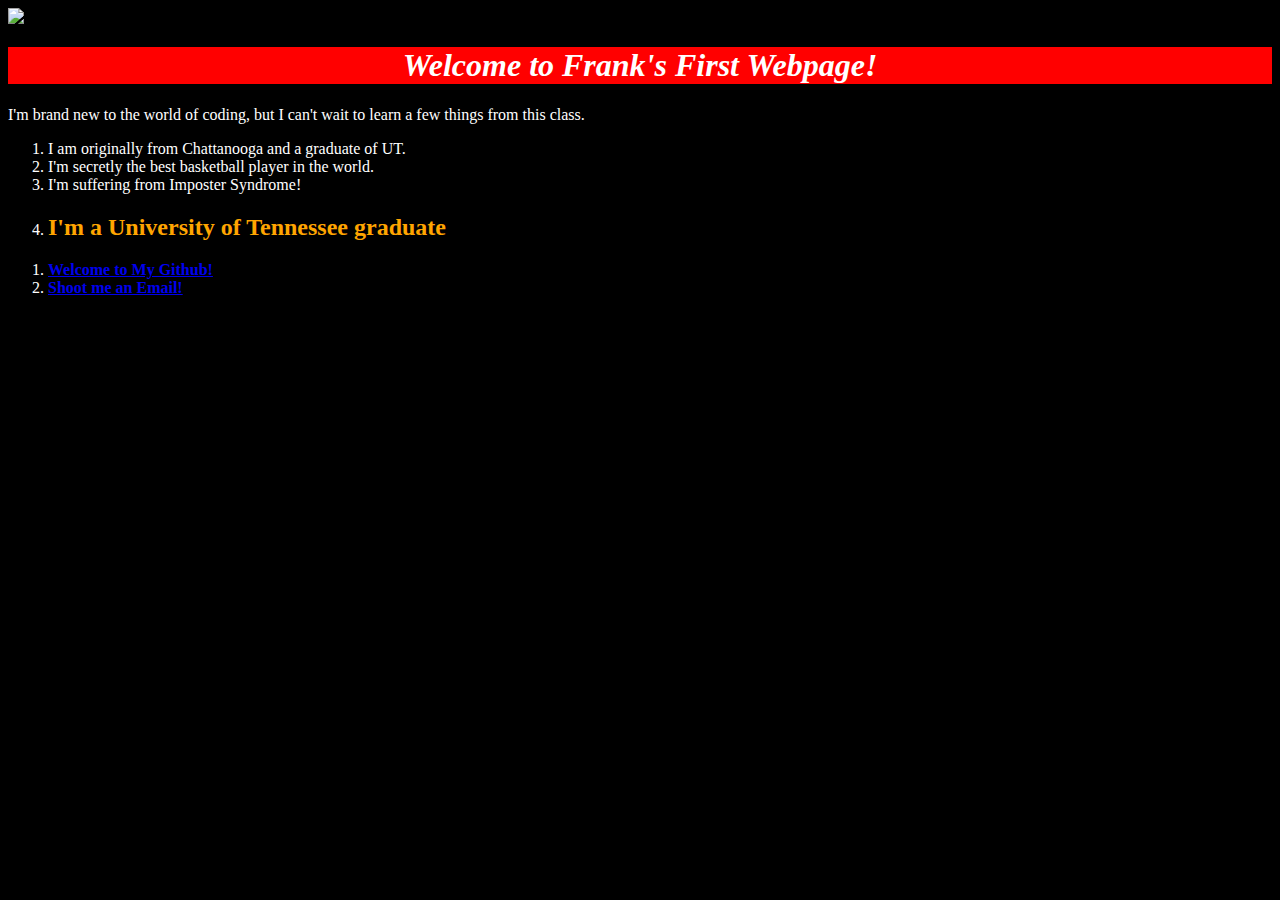
==== index.html @ e3aebfd8 "Crazy 3" ====
<!DOCTYPE html>
<html lang="en" dir="ltr">
  <head>
    <meta charset="utf-8">
    <title>Hello World!</title>
     <link rel="stylesheet" href="style.css">
  </head>
  <body>

      <img src="media/Images/Frank.jpg" alt="This is a picture of Frank"img>

    <h1><i>Welcome to Frank's First Webpage!</i></h1>
    <p>I'm brand new to the world of coding, but I can't wait to learn a few things from this class.</p>

  <ol>

    <li>I am originally from Chattanooga and a graduate of UT.</li>
    <li>I'm secretly the best basketball player in the world.</li>
    <li>I'm suffering from Imposter Syndrome!</li>
    <li><h2><b>I'm a University of Tennessee graduate</b></h2></li>

  </ol>

  <ol>
    <li><b><a href="https://github.com/knarf56/FMS">Welcome to My Github!</a></b></li>
    <li><b><a href="knarf56@gmail.com">Shoot me an Email!</a></b></li>

  </ol>

  </body>
</html>
---- style.css ----
img {
  width: 30%;
  length: 30%;
  padding-left: 2;

}

body {
    background-color: black;

}

h1 {
  background-color: red;
  color: white;
  text-align: center;
}

h2 {
  color: orange;
  font-size: 20;
}

li {
  color: white;
  font-size: 20;
}

p {
  color: white;
}
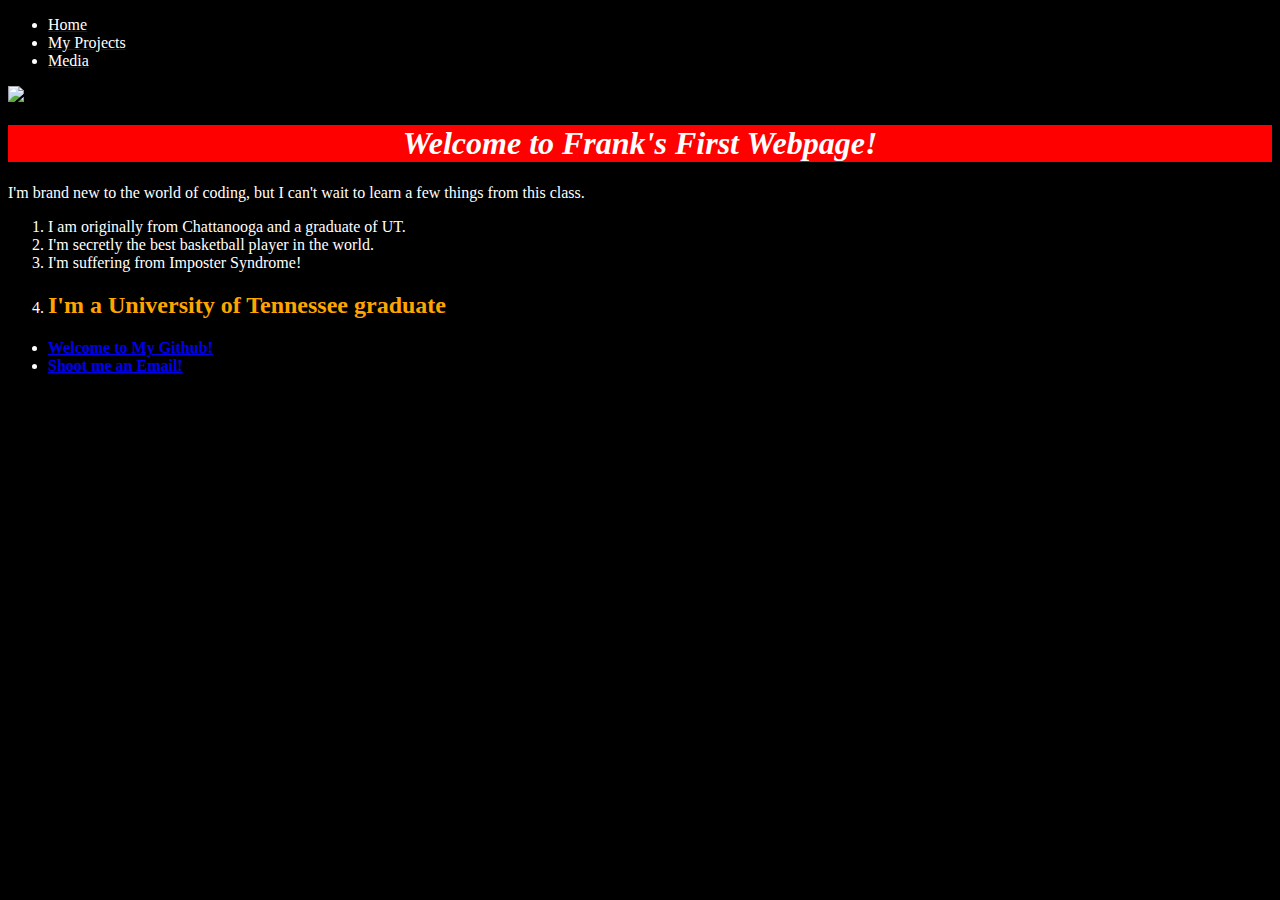
==== commit 0cf26dac: "Crazy 3" ====
--- a/index.html
+++ b/index.html
@@ -6,6 +6,11 @@
      <link rel="stylesheet" href="style.css">
   </head>
   <body>
+    <ul>
+      <a href="../"><li>Home</li></a>
+      <a href="../projects"><li>My Projects</li></a>
+      <a href="../media"><li>Media</li></a>
+    </ul>
 
       <img src="media/Images/Frank.jpg" alt="This is a picture of Frank"img>
 
@@ -21,11 +26,11 @@
 
   </ol>
 
-  <ol>
+  <ul>
     <li><b><a href="https://github.com/knarf56/FMS">Welcome to My Github!</a></b></li>
     <li><b><a href="knarf56@gmail.com">Shoot me an Email!</a></b></li>
 
-  </ol>
+  </ul>
 
   </body>
 </html>
--- a/style.css
+++ b/style.css
@@ -1,12 +1,13 @@
 img {
   width: 30%;
   length: 30%;
-  padding-left: 2;
+  float: center;
 
 }
 
 body {
     background-color: black;
+    background-image: image(media/Images/EliteUT.jpg);
 
 }
 
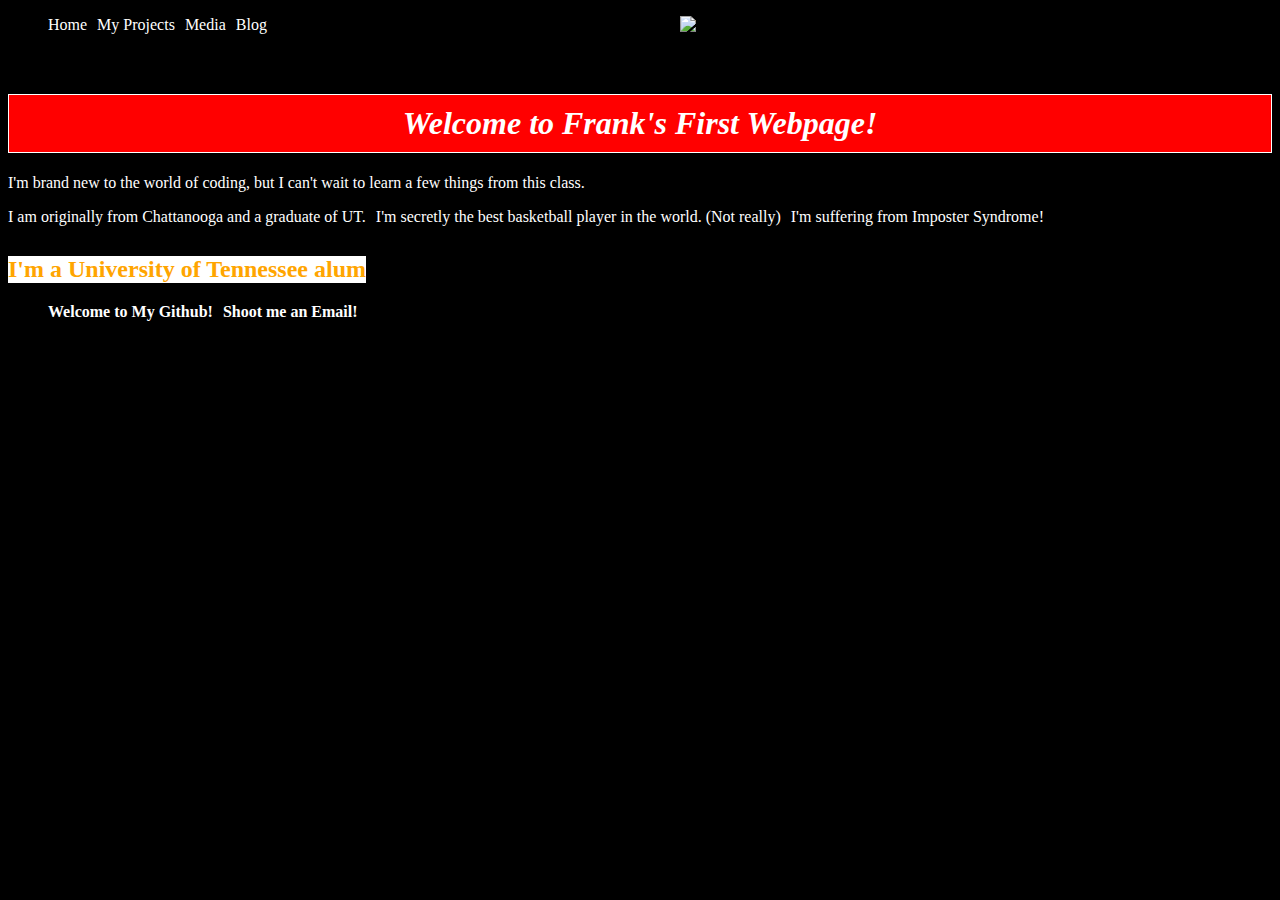
==== commit acfbfd87: "Saturday Changes" ====
--- a/index.html
+++ b/index.html
@@ -6,10 +6,11 @@
      <link rel="stylesheet" href="style.css">
   </head>
   <body>
-    <ul>
-      <a href="../"><li>Home</li></a>
-      <a href="../projects"><li>My Projects</li></a>
-      <a href="../media"><li>Media</li></a>
+    <ul id="nav">
+      <li><a href="../">Home</a></li>
+      <li><a href="../projects">My Projects</a></li>
+      <li><a href="../media">Media</a></li>
+      <li><a href="../blog">Blog</a></li>
     </ul>
 
       <img src="media/Images/Frank.jpg" alt="This is a picture of Frank"img>
@@ -17,18 +18,18 @@
     <h1><i>Welcome to Frank's First Webpage!</i></h1>
     <p>I'm brand new to the world of coding, but I can't wait to learn a few things from this class.</p>
 
-  <ol>
+  <article>
 
     <li>I am originally from Chattanooga and a graduate of UT.</li>
-    <li>I'm secretly the best basketball player in the world.</li>
+    <li>I'm secretly the best basketball player in the world. (Not really)</li>
     <li>I'm suffering from Imposter Syndrome!</li>
-    <li><h2><b>I'm a University of Tennessee graduate</b></h2></li>
+    <li><h2><b>I'm a University of Tennessee alum</b></h2></li>
 
-  </ol>
+  </article>
 
   <ul>
     <li><b><a href="https://github.com/knarf56/FMS">Welcome to My Github!</a></b></li>
-    <li><b><a href="knarf56@gmail.com">Shoot me an Email!</a></b></li>
+    <li><b><a href="Woof45@yahoo.com">Shoot me an Email!</a></b></li>
 
   </ul>
 
--- a/style.css
+++ b/style.css
@@ -1,13 +1,16 @@
 img {
-  width: 30%;
-  length: 30%;
-  float: center;
+  width: 15%;
+  length: 15%;
+  display: block;
+  margin-left: auto;
+  margin-right: auto;
 
 }
 
 body {
     background-color: black;
-    background-image: image(media/Images/EliteUT.jpg);
+    background-image : url("https://upload.wikimedia.org/wikipedia/commons/thumb/5/54/Tennessee_The_Hill.jpg/350px-Tennessee_The_Hill.jpg");
+    background-size: cover;
 
 }
 
@@ -15,18 +18,40 @@
   background-color: red;
   color: white;
   text-align: center;
+  margin-top: 60px;
+  padding: 10px;
+  border: 1px solid #fff;
+
 }
 
 h2 {
+  background-color: white;
   color: orange;
-  font-size: 20;
+  text-align: left;
+  margin-top: 30px;
 }
 
 li {
   color: white;
   font-size: 20;
+  list-style: none;
+  margin-right: 10px;
+  float: left;
+}
+
+li a{
+  text-decoration: none;
+  color: #fff;
 }
 
 p {
   color: white;
 }
+
+nav{
+  background-color: red;
+}
+
+article {
+  float: left;
+}
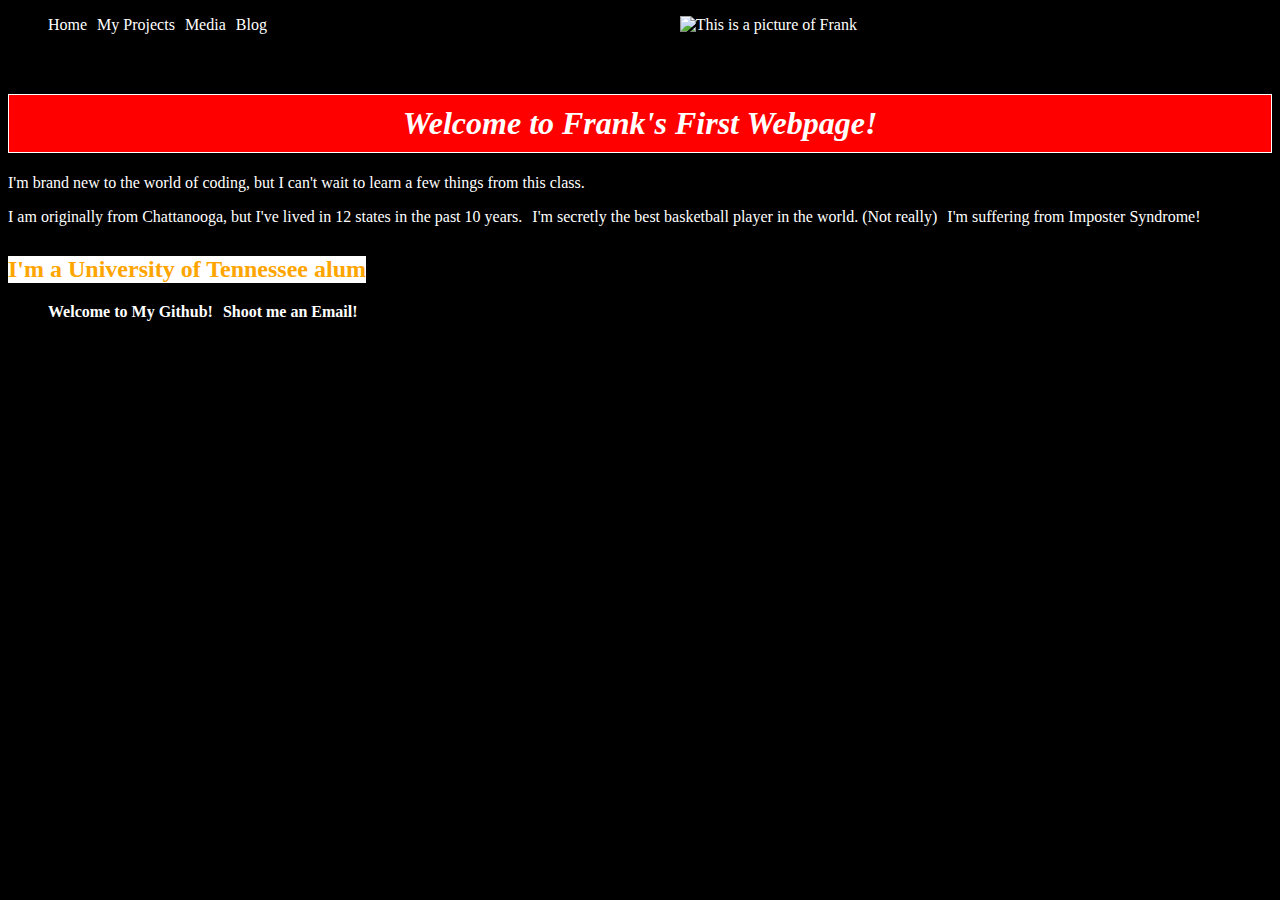
==== commit 29d37d5a: "Saturday Changes" ====
--- a/index.html
+++ b/index.html
@@ -20,7 +20,7 @@
 
   <article>
 
-    <li>I am originally from Chattanooga and a graduate of UT.</li>
+    <li>I am originally from Chattanooga, but I've lived in 12 states in the past 10 years.</li>
     <li>I'm secretly the best basketball player in the world. (Not really)</li>
     <li>I'm suffering from Imposter Syndrome!</li>
     <li><h2><b>I'm a University of Tennessee alum</b></h2></li>
--- a/style.css
+++ b/style.css
@@ -11,6 +11,7 @@
     background-color: black;
     background-image : url("https://upload.wikimedia.org/wikipedia/commons/thumb/5/54/Tennessee_The_Hill.jpg/350px-Tennessee_The_Hill.jpg");
     background-size: cover;
+    color: white;
 
 }
 
@@ -55,3 +56,12 @@
 article {
   float: left;
 }
+
+body style {
+  background-image: url("http://barbados.org/images/welcome-to-barbados.jpg");
+}
+
+div.header {
+  text-decoration: none;
+  color: white;
+}
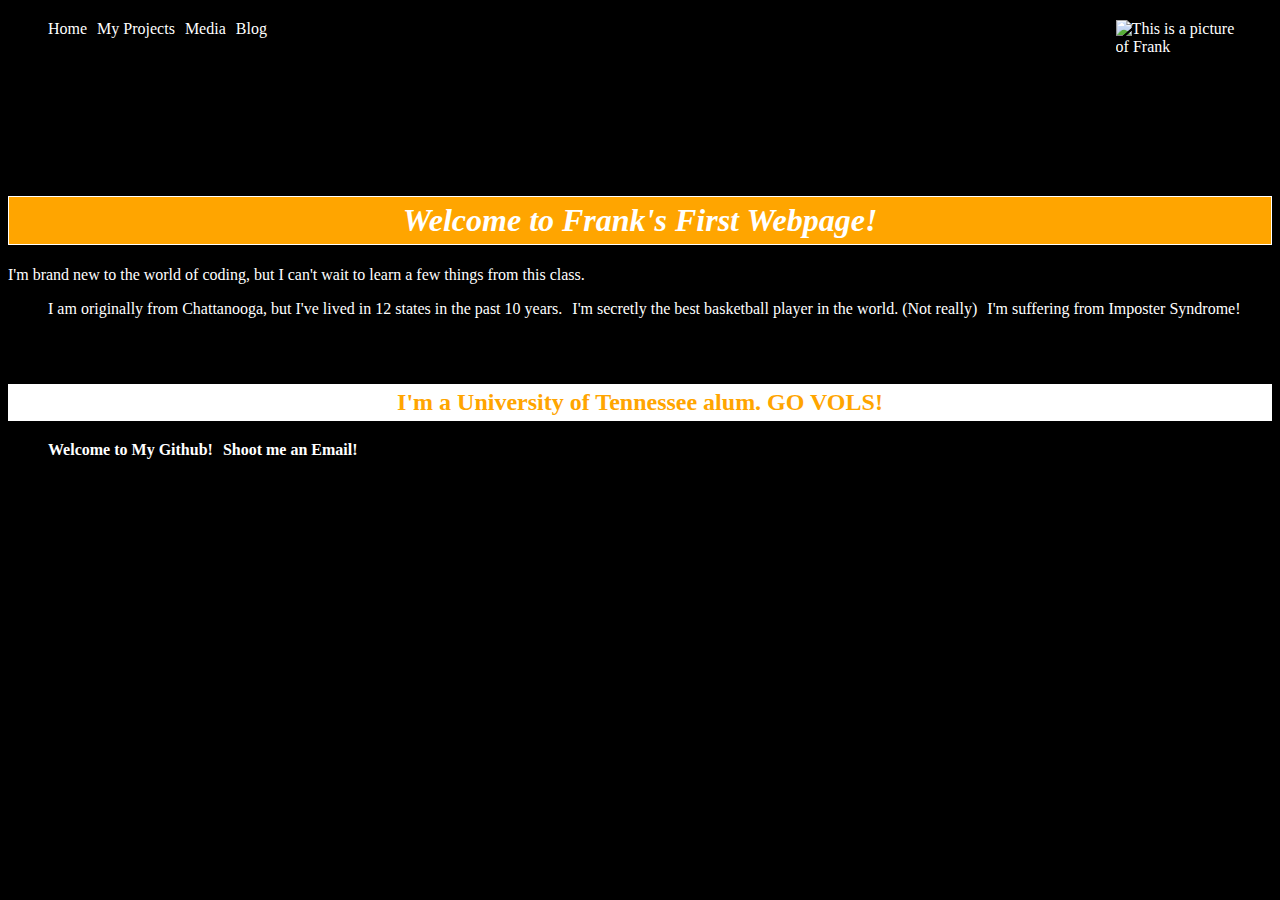
==== commit 2085a973: "Sunday Changes" ====
--- a/index.html
+++ b/index.html
@@ -6,7 +6,7 @@
      <link rel="stylesheet" href="style.css">
   </head>
   <body>
-    <ul id="nav">
+    <ul id="navbar">
       <li><a href="../">Home</a></li>
       <li><a href="../projects">My Projects</a></li>
       <li><a href="../media">Media</a></li>
@@ -18,14 +18,15 @@
     <h1><i>Welcome to Frank's First Webpage!</i></h1>
     <p>I'm brand new to the world of coding, but I can't wait to learn a few things from this class.</p>
 
-  <article>
+  <ul id=article>
 
     <li>I am originally from Chattanooga, but I've lived in 12 states in the past 10 years.</li>
     <li>I'm secretly the best basketball player in the world. (Not really)</li>
     <li>I'm suffering from Imposter Syndrome!</li>
-    <li><h2><b>I'm a University of Tennessee alum</b></h2></li>
 
-  </article>
+  </ul>
+
+    <h2>I'm a University of Tennessee alum. GO VOLS!</h2>
 
   <ul>
     <li><b><a href="https://github.com/knarf56/FMS">Welcome to My Github!</a></b></li>
--- a/style.css
+++ b/style.css
@@ -1,9 +1,10 @@
 img {
-  width: 15%;
-  length: 15%;
+  width: 10%;
+  length: 10%;
   display: block;
   margin-left: auto;
-  margin-right: auto;
+  margin-right: 30px;
+  margin-top: 20px;
 
 }
 
@@ -16,11 +17,11 @@
 }
 
 h1 {
-  background-color: red;
+  background-color: orange;
   color: white;
   text-align: center;
-  margin-top: 60px;
-  padding: 10px;
+  margin-top: 140px;
+  padding: 5px;
   border: 1px solid #fff;
 
 }
@@ -28,8 +29,9 @@
 h2 {
   background-color: white;
   color: orange;
-  text-align: left;
-  margin-top: 30px;
+  text-align: center;
+  margin-top: 100px;
+  padding: 5px;
 }
 
 li {
@@ -40,7 +42,7 @@
   float: left;
 }
 
-li a{
+li a {
   text-decoration: none;
   color: #fff;
 }
@@ -49,12 +51,17 @@
   color: white;
 }
 
-nav{
+#navbar {
   background-color: red;
 }
 
-article {
+div article {
   float: left;
+  color: white;
+  font-size: 15px;
+  list-style: none;
+  margin-right: 10px;
+  margin-bottom: 40px;
 }
 
 body style {
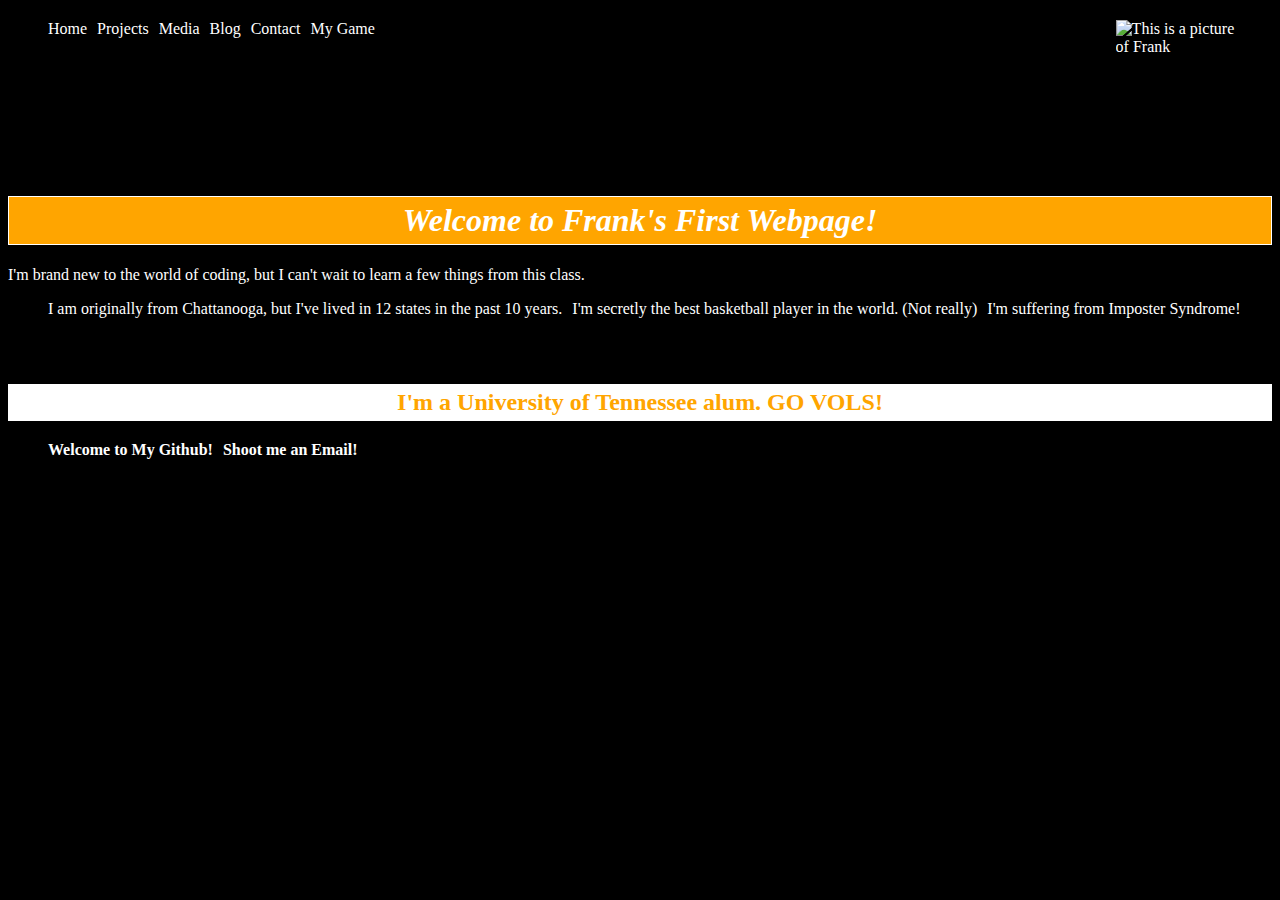
==== commit 15368417: "Thursday Changes" ====
--- a/index.html
+++ b/index.html
@@ -8,9 +8,11 @@
   <body>
     <ul id="navbar">
       <li><a href="../">Home</a></li>
-      <li><a href="../projects">My Projects</a></li>
+      <li><a href="../projects">Projects</a></li>
       <li><a href="../media">Media</a></li>
       <li><a href="../blog">Blog</a></li>
+      <li><a href="../contact">Contact</a></li>
+      <li><a href="../game">My Game</a></li>
     </ul>
 
       <img src="media/Images/Frank.jpg" alt="This is a picture of Frank"img>
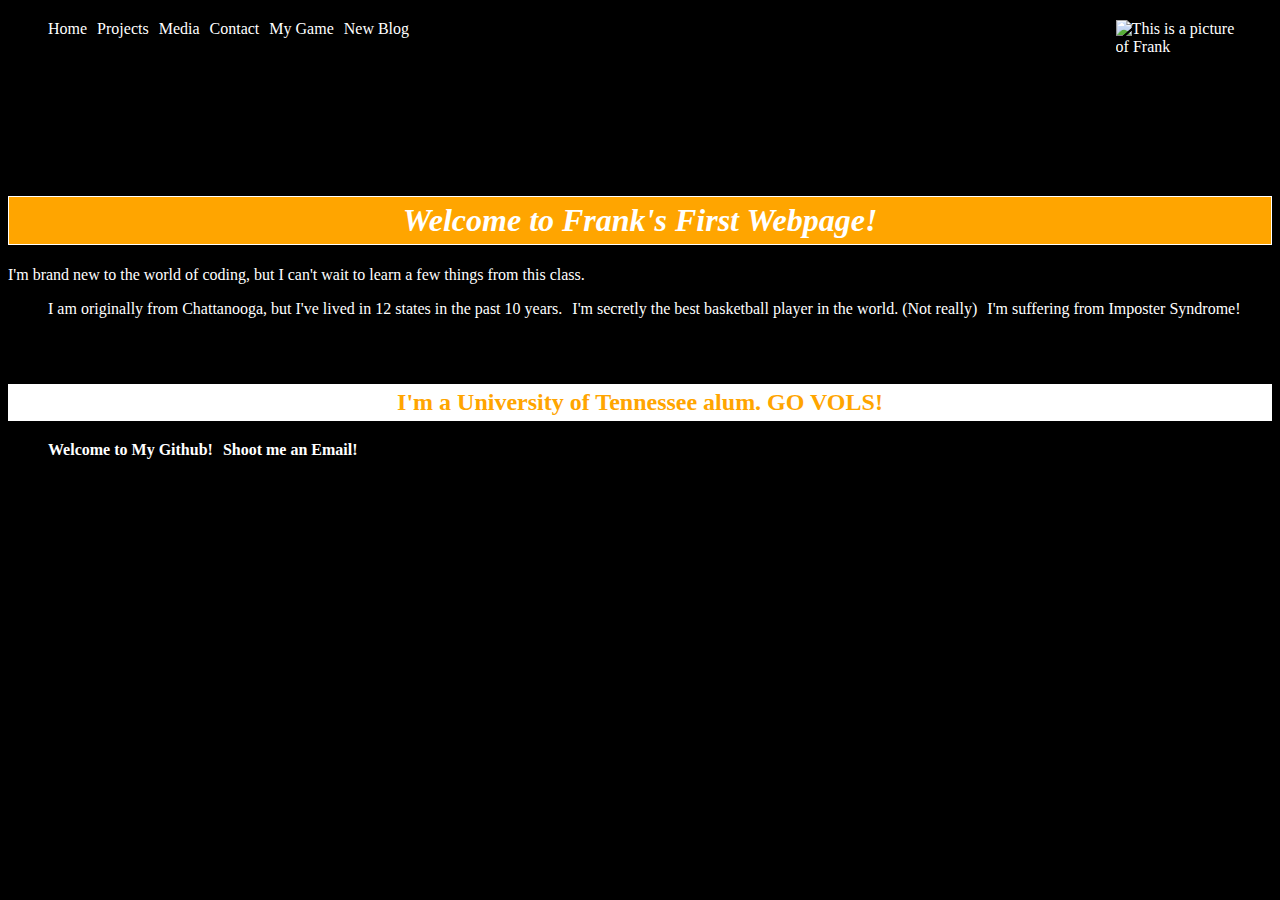
==== commit b6fa9281: "Added Game" ====
--- a/index.html
+++ b/index.html
@@ -10,9 +10,9 @@
       <li><a href="../">Home</a></li>
       <li><a href="../projects">Projects</a></li>
       <li><a href="../media">Media</a></li>
-      <li><a href="../blog">Blog</a></li>
       <li><a href="../contact">Contact</a></li>
-      <li><a href="../game">My Game</a></li>
+      <li><a href="../TicTac">My Game</a></li>
+      <li><a href="../blog2">New Blog</a></li>
     </ul>
 
       <img src="media/Images/Frank.jpg" alt="This is a picture of Frank"img>
